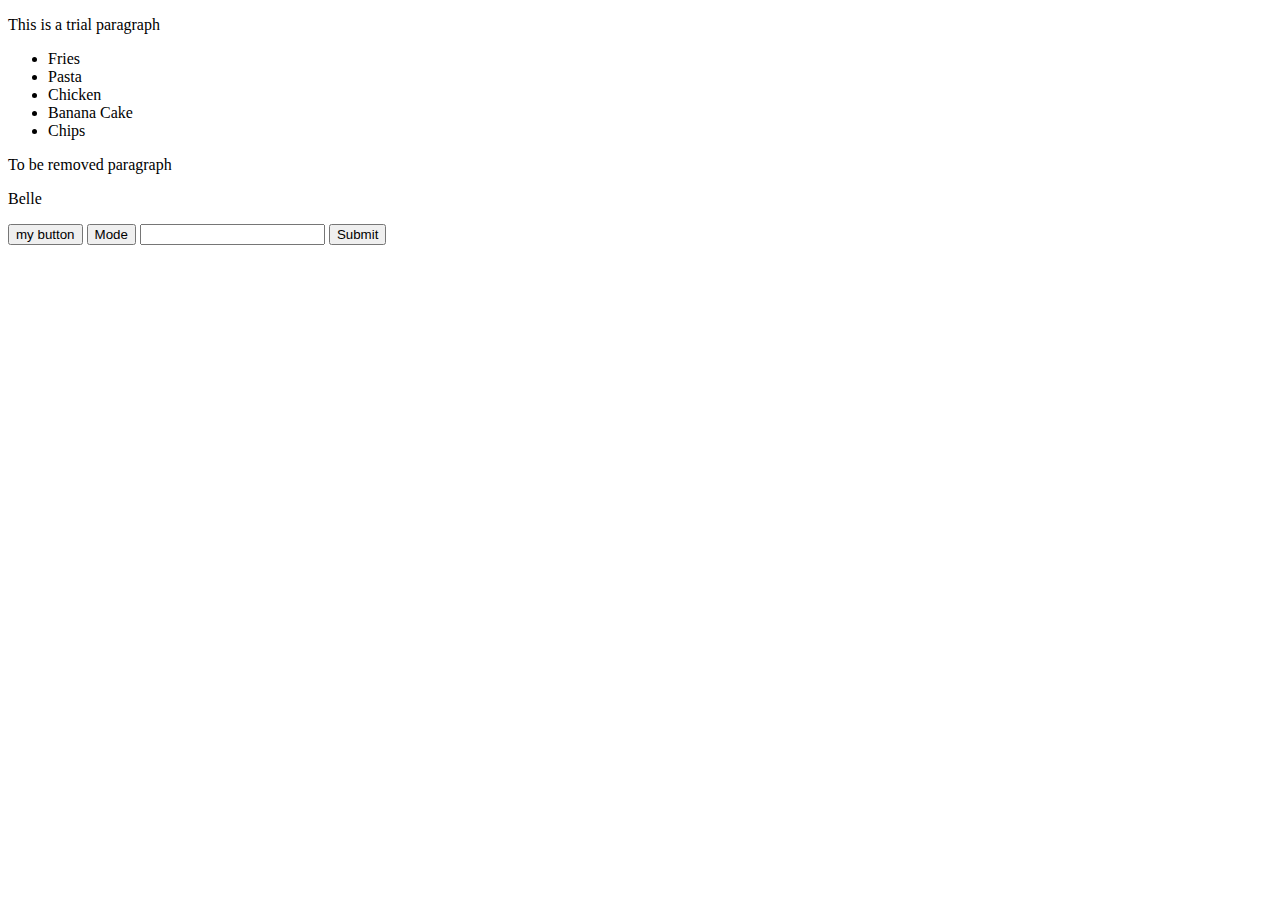
==== exercise.html @ 9c94249b "first git basics commit" ====
<!DOCTYPE html>
<html lang="en">
  <head>
    <meta charset="UTF-8" />
    <meta name="viewport" content="width=device-width, initial-scale=1.0" />
    <title>Document</title>
  </head>
  <body>
    <p id="myPara">This is a trial paragraph</p>
    <ul>
      <li class="highlight">Fries</li>
      <li class="highlight">Pasta</li>
      <li class="highlight">Chicken</li>
      <li class="highlight">Banana Cake</li>
      <li class="highlight">Chips</li>
    </ul>
    <p id="toBeRemoved">To be removed paragraph</p>
    <p id="mySchool">Belle</p>
    <button id="myButton">my button</button>
    <button id="mode">Mode</button>
    <input type="text" id="myInput" />
    <input type="submit" />
  </body>
</html>
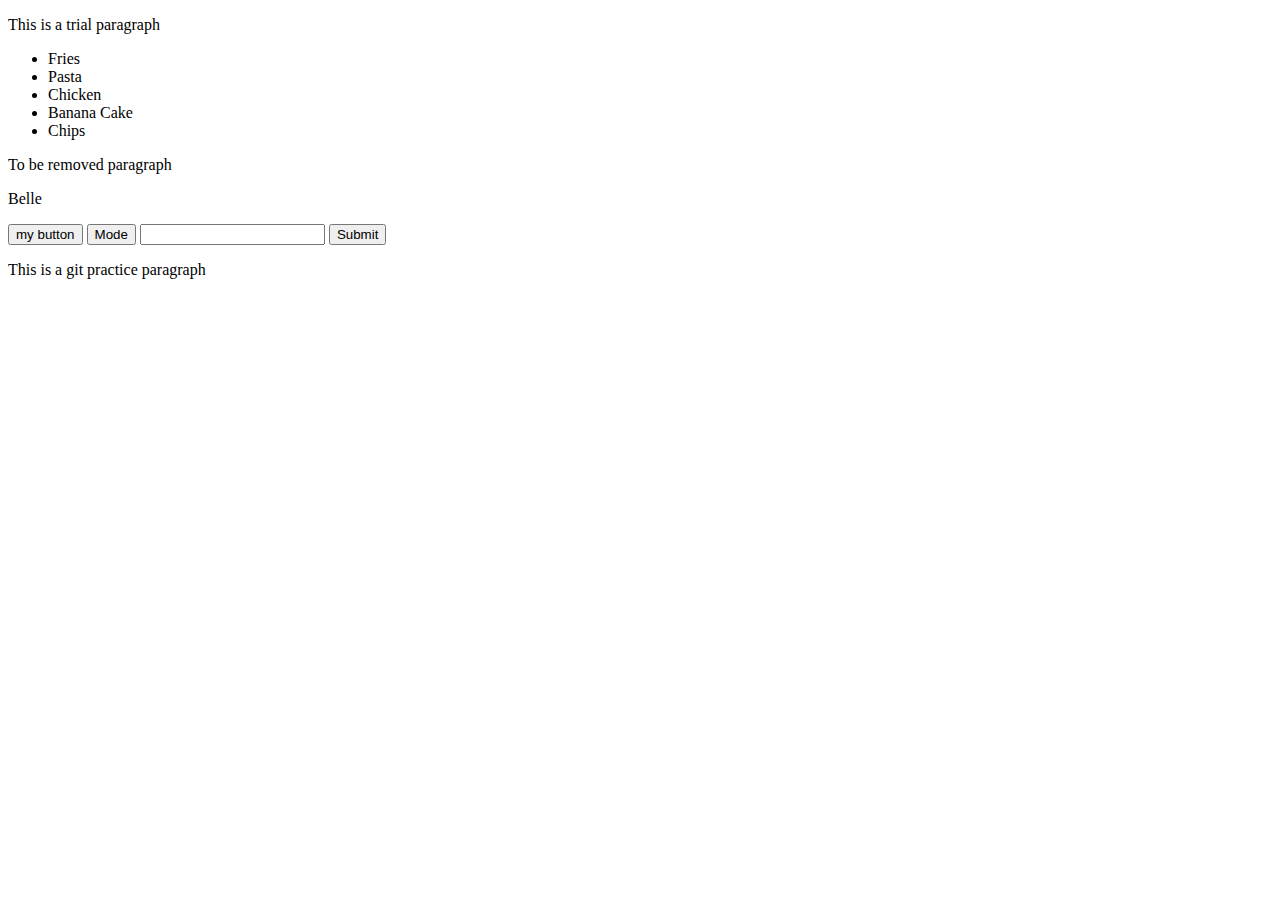
==== commit 79796fdc: "Update exercise.html" ====
--- a/exercise.html
+++ b/exercise.html
@@ -20,5 +20,8 @@
     <button id="mode">Mode</button>
     <input type="text" id="myInput" />
     <input type="submit" />
+    <div>
+      <p>This is a git practice paragraph</p>
+    </div>
   </body>
 </html>
